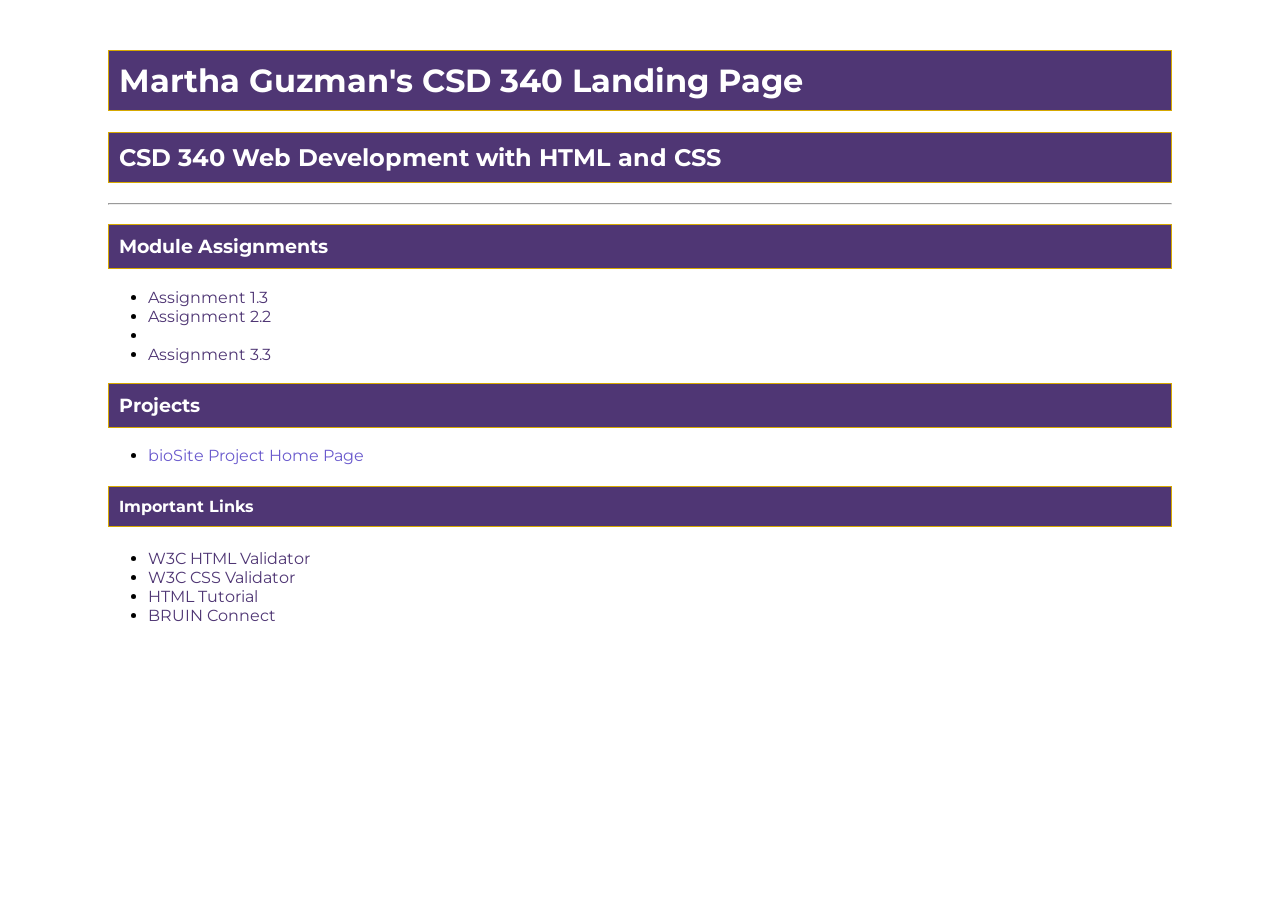
==== index.html @ 5eff36e3 "Assignment 3.3 - GitHub Pages" ====
<!--
    Martha Guzman
    August 23, 2026
    Assignment 3.3 - GitHub Pages
-->

<!DOCTYPE html>
<html lang="en">
<head>
    <meta charset="UTF-8">
    <meta name="description" content="Martha Guzman's CSD 340 course 
landing page">
    <meta name="keywords" content="HTML, CSS, CSD 340, Bellevue 
University">
    <meta name="author" content="Martha Guzman">

    <title>Martha Guzman's CSD 340 Landing Page</title>

    <link rel="stylesheet" href="site.css">
</head>

<body>
    <div id="container">

        <h1>Martha Guzman's CSD 340 Landing Page</h1>

        <h2>CSD 340 Web Development with HTML and CSS</h2>

        <hr>

        <h3>Module Assignments</h3>

        <ul>
            <li>
                <a href="module-1/guzman_Mod1_3.html">Assignment 1.3</a>
            </li>
            <li>
                <a href="module-2/guzman_Mod2_2.html">Assignment 2.2</a>
            </li>
             <li>
                  <li><a href="index.html">Assignment 3.3</a>
            </li>
        </ul>

        <h3>Projects</h3>

        <ul>
            <li>
                <a href="">bioSite Project Home Page</a>
            </li>
        </ul>

        <h4>Important Links</h4>

        <ul>
            <li>
                <a href="https://validator.w3.org/">W3C HTML Validator</a>
            </li>
            <li>
                <a href="http://jigsaw.w3.org/css-validator/">W3C CSS 
Validator</a>
            </li>
            <li>
                <a href="https://www.w3schools.com/html/">HTML 
Tutorial</a>
            </li>
            <li>
                <a href="https://bruinconnect.bellevue.edu/">BRUIN 
Connect</a>
            </li>
        </ul>

    </div>
</body>
</html>
---- site.css ----
/*
    Martha Guzman
    August 23, 2026
    Assignment 3.3 - GitHub Pages
*/

@import 
url('https://fonts.googleapis.com/css2?family=Montserrat:wght@400;500;700&display=swap');

body {
    font-family: 'Montserrat', sans-serif;
}

#container {
    margin-top: 50px;
    margin-left: 100px;
    margin-right: 100px;
}

h1,
h2,
h3,
h4 {
    background-color: #4F3674;
    color: white;
    border: 1px solid #D6A800;
    padding: 10px;
}

a {
    color: #4F3674;
    text-decoration: none;
}

a:hover {
    color: #D6A800;
}

a:visited {
    color: #6A5ACD;
}
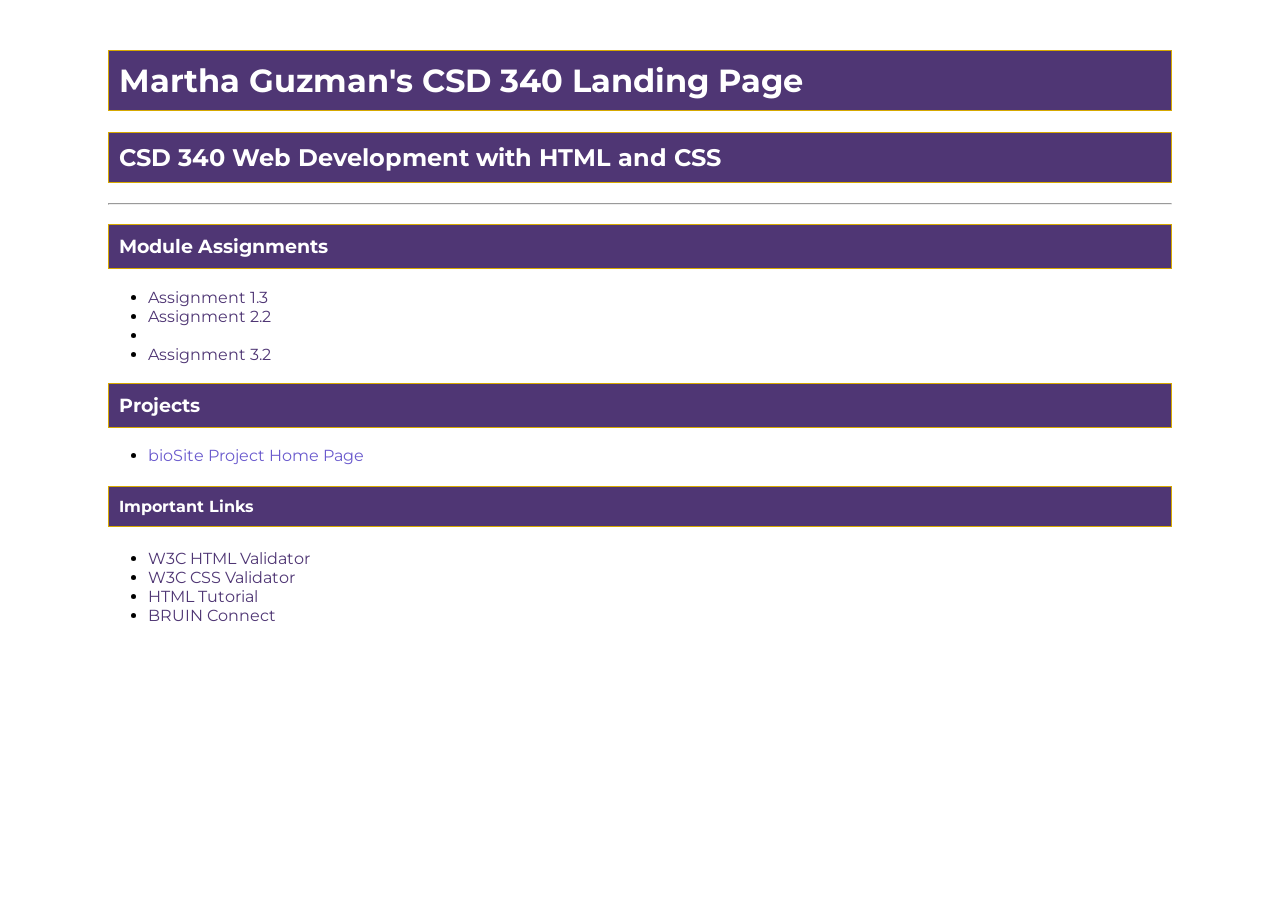
==== commit 0ef34e0c: "Correct assignment number to 3.2" ====
--- a/index.html
+++ b/index.html
@@ -1,7 +1,7 @@
 <!--
     Martha Guzman
     August 23, 2026
-    Assignment 3.3 - GitHub Pages
+    Assignment 3.2 - GitHub Pages
 -->
 
 <!DOCTYPE html>
@@ -38,7 +38,7 @@
                 <a href="module-2/guzman_Mod2_2.html">Assignment 2.2</a>
             </li>
              <li>
-                  <li><a href="index.html">Assignment 3.3</a>
+                  <li><a href="index.html">Assignment 3.2</a>
             </li>
         </ul>
 
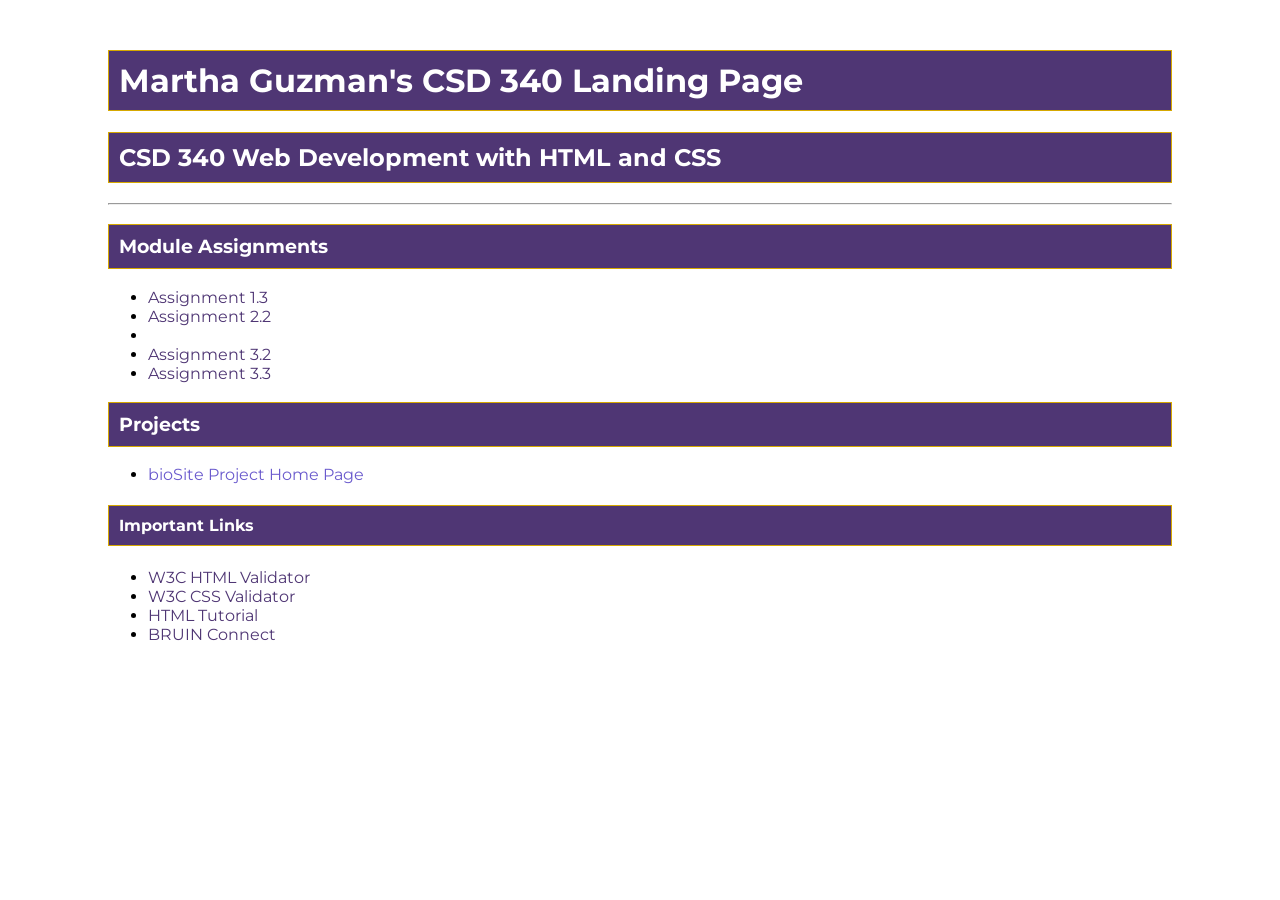
==== commit c6a8c7fd: "Assignment 3.3 - Build a Web Page Exercise Part 3" ====
--- a/index.html
+++ b/index.html
@@ -39,7 +39,8 @@
             </li>
              <li>
                   <li><a href="index.html">Assignment 3.2</a>
-            </li>
+            <li><a href="module-3/guzman_Mod3_3.html">Assignment 
+3.3</a></li>
         </ul>
 
         <h3>Projects</h3>
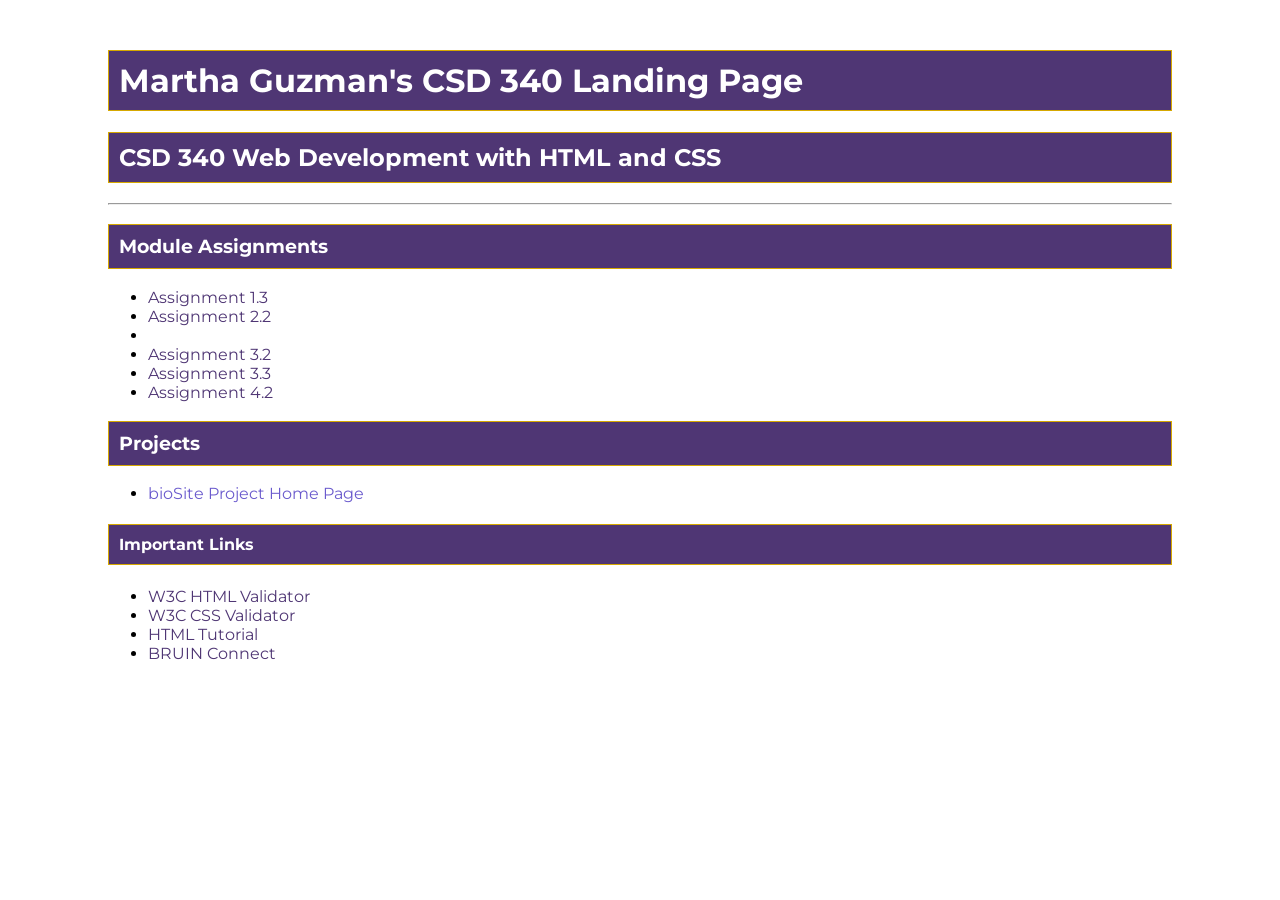
==== commit 8d3bb965: "Assignment 4.2 - Build a Web Page Exercise Part 4" ====
--- a/index.html
+++ b/index.html
@@ -41,6 +41,7 @@
                   <li><a href="index.html">Assignment 3.2</a>
             <li><a href="module-3/guzman_Mod3_3.html">Assignment 
 3.3</a></li>
+		<li><a href="module-4/guzman_Mod4_2.html">Assignment 4.2</a></li>
         </ul>
 
         <h3>Projects</h3>
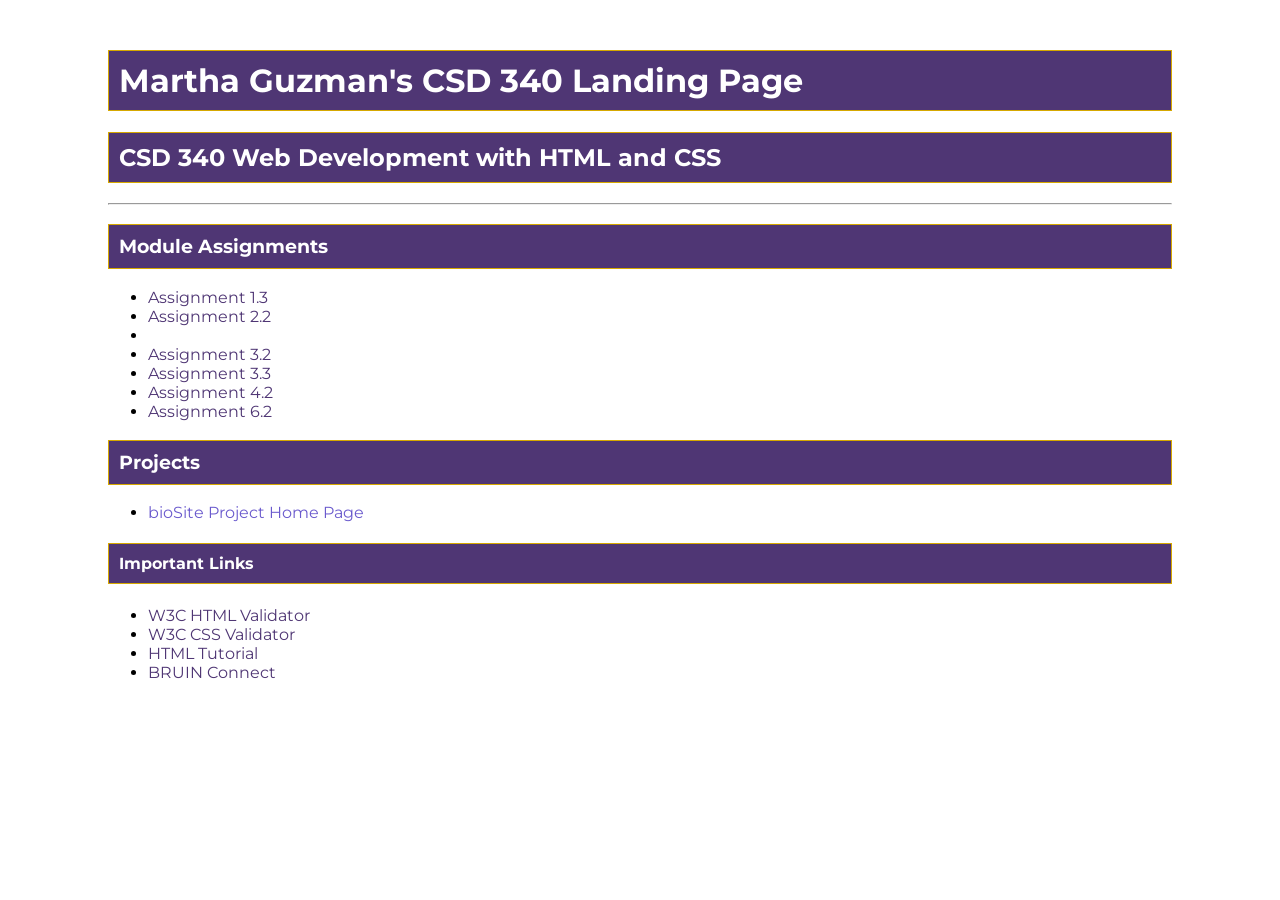
==== commit 7ad5f511: "Assignment 6.2 - Build a Web Page Exercise Part 5" ====
--- a/index.html
+++ b/index.html
@@ -42,6 +42,8 @@
             <li><a href="module-3/guzman_Mod3_3.html">Assignment 
 3.3</a></li>
 		<li><a href="module-4/guzman_Mod4_2.html">Assignment 4.2</a></li>
+		<li><a href="module-6/guzman_Mod6_2.html">Assignment 
+6.2</a></li>
         </ul>
 
         <h3>Projects</h3>
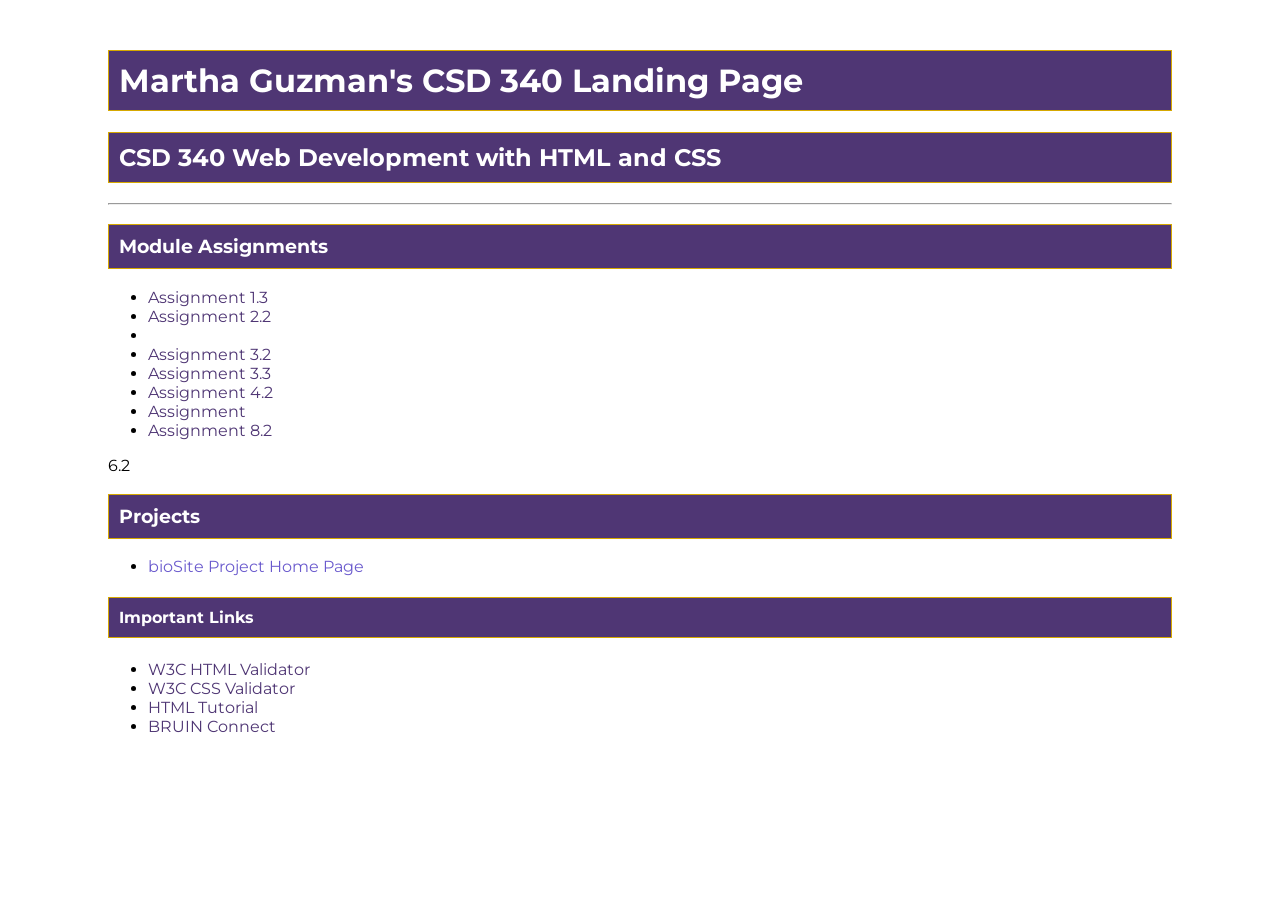
==== commit 423a43d9: "Assignment 8.2" ====
--- a/index.html
+++ b/index.html
@@ -42,7 +42,9 @@
             <li><a href="module-3/guzman_Mod3_3.html">Assignment 
 3.3</a></li>
 		<li><a href="module-4/guzman_Mod4_2.html">Assignment 4.2</a></li>
-		<li><a href="module-6/guzman_Mod6_2.html">Assignment 
+		<li><a href="module-6/guzman_Mod6_2.html">Assignment
+		<li><a href="module-8/Guzman_Mod8_2.html">Assignment 8.2</a></li>
+</ul> 
 6.2</a></li>
         </ul>
 
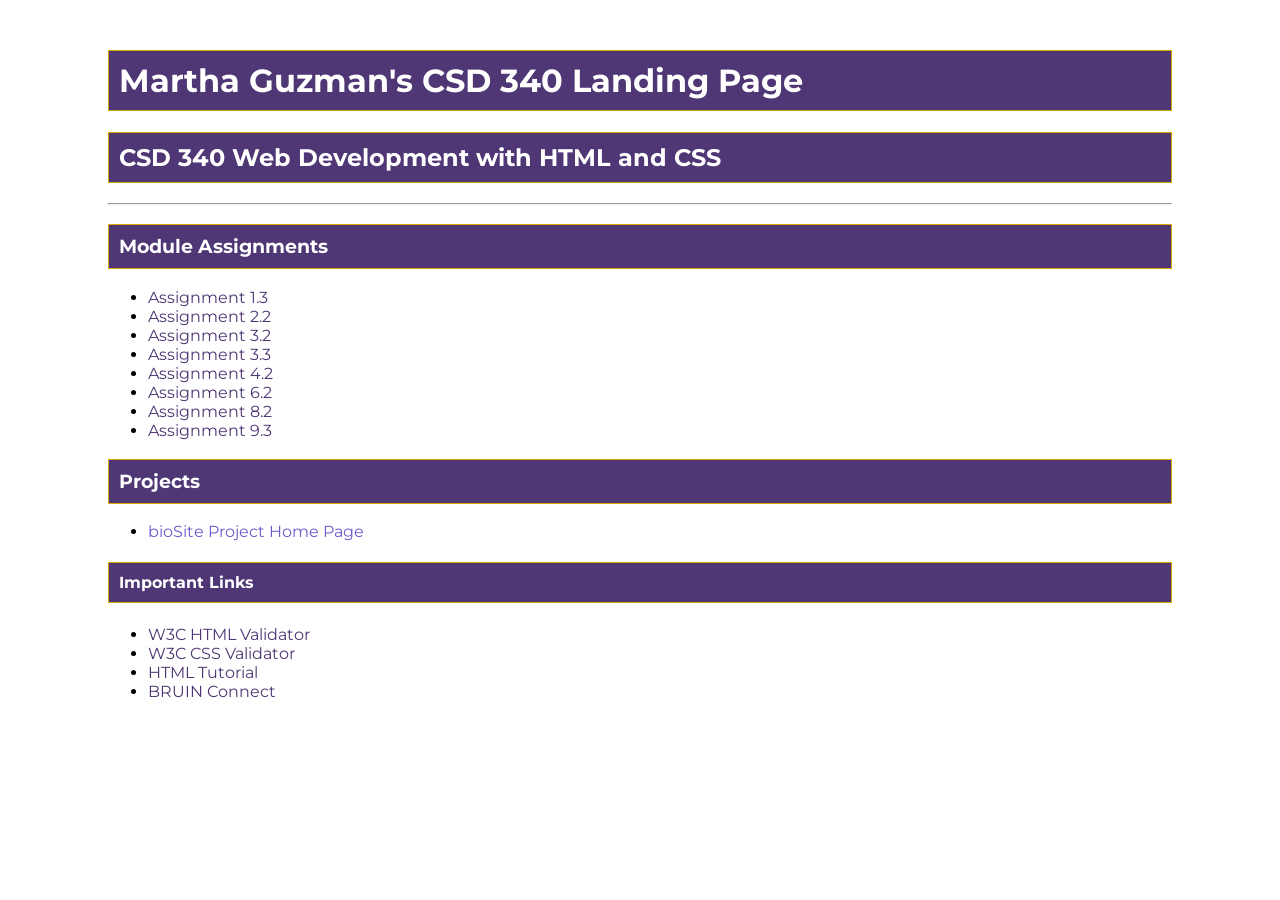
==== commit 1c51b1ab: "Assignment 9.3" ====
--- a/index.html
+++ b/index.html
@@ -31,22 +31,15 @@
         <h3>Module Assignments</h3>
 
         <ul>
-            <li>
-                <a href="module-1/guzman_Mod1_3.html">Assignment 1.3</a>
-            </li>
-            <li>
-                <a href="module-2/guzman_Mod2_2.html">Assignment 2.2</a>
-            </li>
-             <li>
-                  <li><a href="index.html">Assignment 3.2</a>
-            <li><a href="module-3/guzman_Mod3_3.html">Assignment 
-3.3</a></li>
-		<li><a href="module-4/guzman_Mod4_2.html">Assignment 4.2</a></li>
-		<li><a href="module-6/guzman_Mod6_2.html">Assignment
-		<li><a href="module-8/Guzman_Mod8_2.html">Assignment 8.2</a></li>
-</ul> 
-6.2</a></li>
-        </ul>
+    <li><a href="module-1/guzman_Mod1_3.html">Assignment 1.3</a></li>
+    <li><a href="module-2/guzman_Mod2_2.html">Assignment 2.2</a></li>
+    <li><a href="index.html">Assignment 3.2</a></li>
+    <li><a href="module-3/guzman_Mod3_3.html">Assignment 3.3</a></li>
+    <li><a href="module-4/guzman_Mod4_2.html">Assignment 4.2</a></li>
+    <li><a href="module-6/guzman_Mod6_2.html">Assignment 6.2</a></li>
+    <li><a href="module-8/Guzman_Mod8_2.html">Assignment 8.2</a></li>
+    <li><a href="module-9/Guzman_Mod9_3.html">Assignment 9.3</a></li>
+</ul>
 
         <h3>Projects</h3>
 
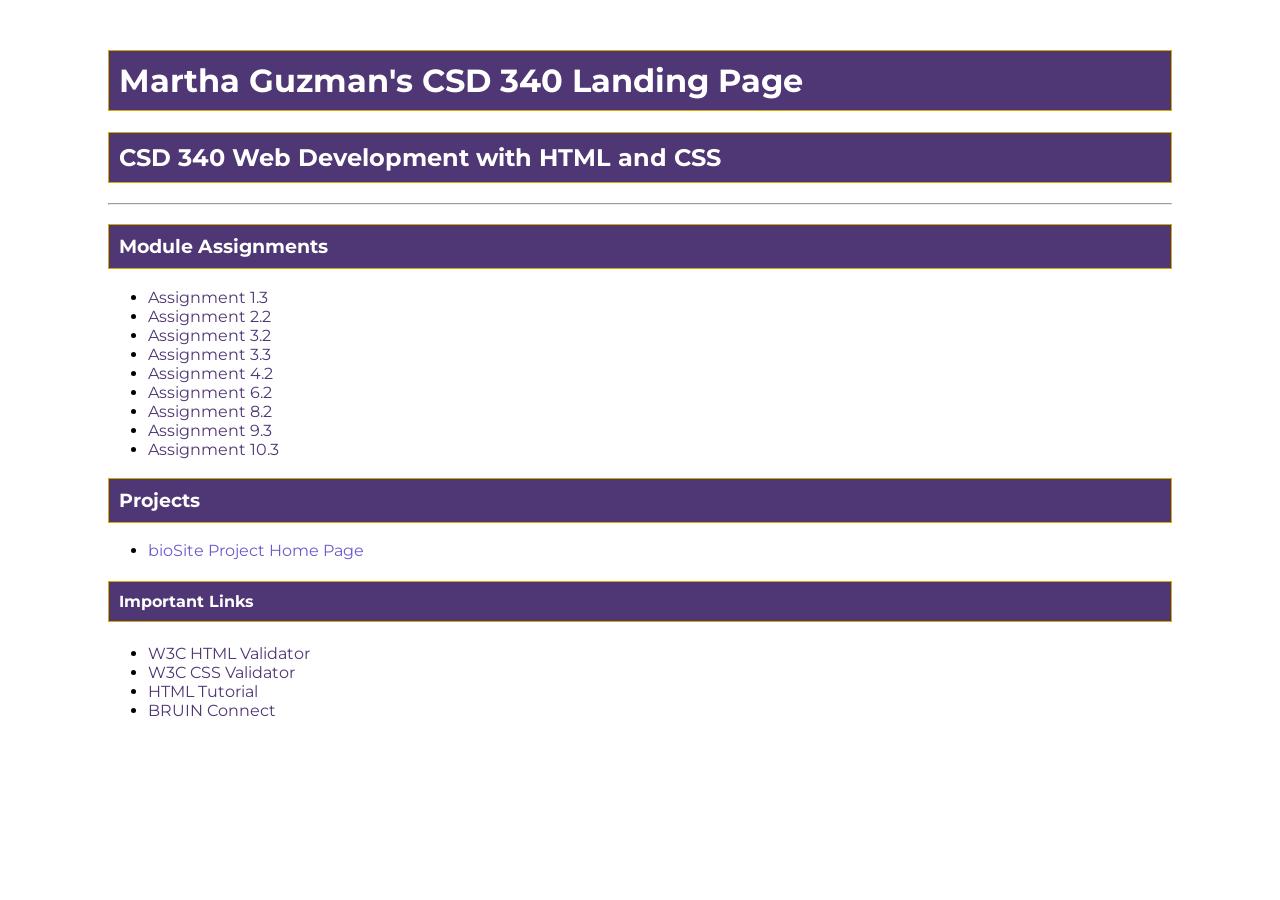
==== commit 5ed9b340: "Assignment 10.3" ====
--- a/index.html
+++ b/index.html
@@ -39,6 +39,7 @@
     <li><a href="module-6/guzman_Mod6_2.html">Assignment 6.2</a></li>
     <li><a href="module-8/Guzman_Mod8_2.html">Assignment 8.2</a></li>
     <li><a href="module-9/Guzman_Mod9_3.html">Assignment 9.3</a></li>
+    <li><a href="module-10/Guzman_Mod10_3.html">Assignment 10.3</a></li>
 </ul>
 
         <h3>Projects</h3>
